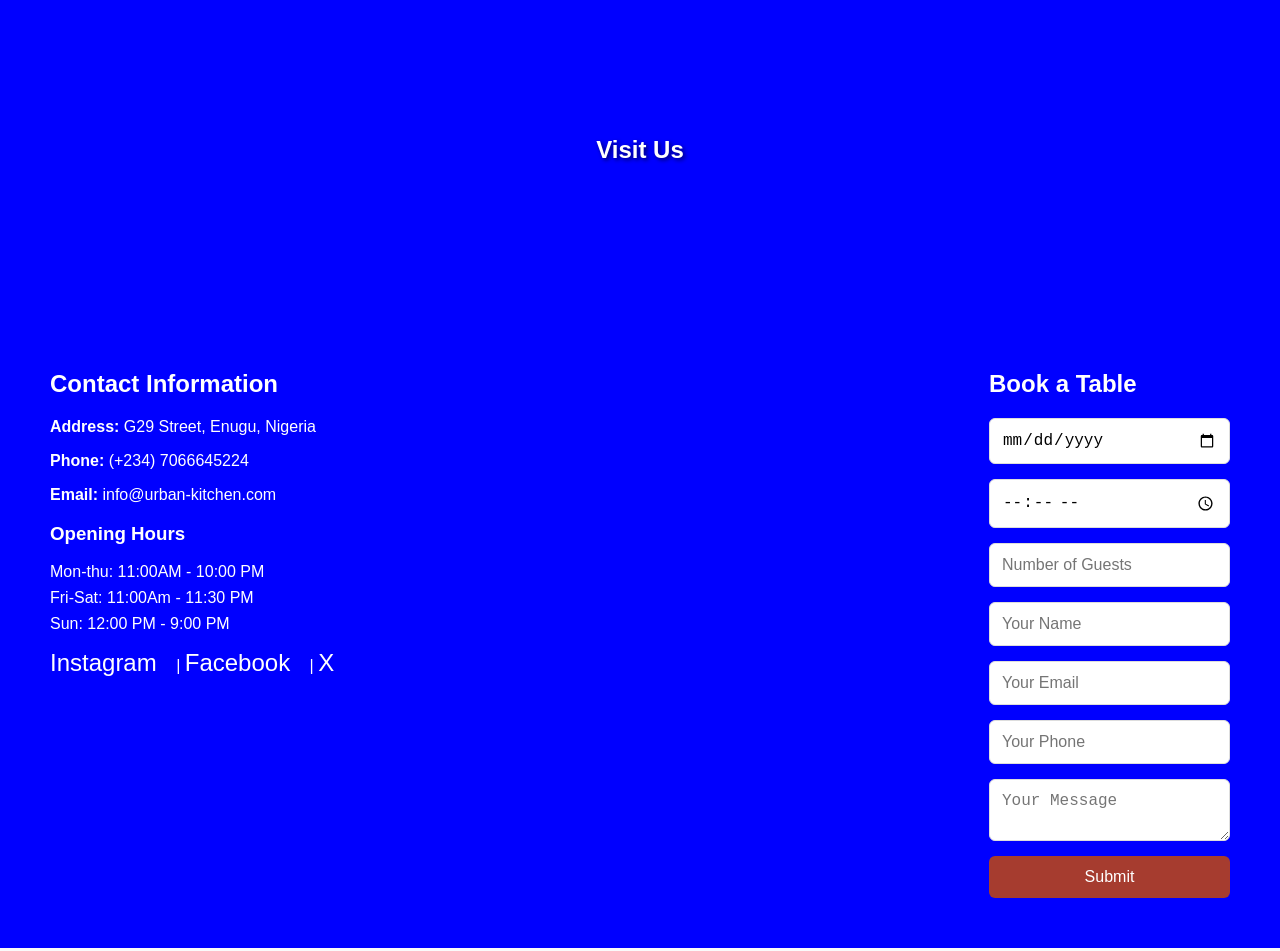
==== index.html @ c3f9c331 "first commit" ====
<!DOCTYPE html>
<html lang="en">
<head>
    <meta charset="UTF-8">
    <meta name="viewport" content="width=device-width, initial-scale=1.0">
    <title>Urban-Kitchen-CSS-G29-project</title>
    <link rel="stylesheet" href="./index.css">

</head>
<body>  
    <section class="contact-hero">
        <h1>Visit Us</h1>
    </section>

    <section class="contact-container">
        <div class="contact-info">
            <h2>Contact Information</h2>
            <p><strong>Address:</strong> G29 Street, Enugu, Nigeria</p>
            <p><strong>Phone:</strong> (+234) 7066645224</p>
            <p><strong>Email:</strong> info@urban-kitchen.com</p>
            <h3>Opening Hours</h3>
            
            <ul>
                <li>Mon-thu: 11:00AM - 10:00 PM</li>
                <li>Fri-Sat: 11:00Am - 11:30 PM</li>
                <li>Sun: 12:00 PM - 9:00 PM</li>
            </ul>
            <div class="social-links">
                <a href="#">Instagram</a> |
                <a href="#">Facebook</a> |
                <a href="#">X</a> 

            </div>
       </div>



            <div class="contact-form">
                <h2>Book a Table</h2>
                <form>
                    <input type="Date" required>
                    <input type="time" required>
                    <input type="text" placeholder="Number of Guests" min="1" required>
                    <input type="text" placeholder="Your Name" required>
                    <input type="email" placeholder="Your Email" required>
                    <input type="tel" placeholder="Your Phone" required>
                    <textarea placeholder="Your Message"></textarea>
                    <button type="submit">Submit</button>
                </form>

            </div>
        
    </section>
</body>
</html>
---- index.css ----
body {
    margin: 0;
    font-family: poppins, sans-serif ;
    background-color: #fafafa;
    color: #333;
}
/* Hero Section */
.contact-hero {
    background: url('hero-img.jpg') center/cover no-repeat;
    height: 300px;
    display: flex;
    align-items: center;
    justify-content: center;
    color: white;
    text-shadow: 2px 2px 4px rgba(0, 0, 0, 0.6);
    background-color: blue;
}
.contact-container {
    display: flex;
    justify-content: space-between;
    padding: 50px;
    gap: 40px;
    background-color: blue;
    color: white;
}
/* Contact Info */

.contact-info h2, .contact-form h2 {
    margin-bottom: 20px;
    color:white;
    
    ;
}

.contact-info ul  {
    list-style: none;
    padding: 0;
}
.contact-info ul li {
    margin-bottom: 8px;
}
.contact-links a {
    margin-right: 10px;
    text-decoration: none;
    color:white;
    font-weight: bold;
}
.social-links a {
    margin-right: 15px;
    text-decoration: none;
    color:white;
    font-size: 1.5rem;
}
.contact-links a:hover {
    text-decoration: underline;
}
/* Contact Form */
.contact-form form {
    display: flex;
    flex-direction: column;
    gap: 15px;
}
.contact-form input, .contact-form textarea, .contact-form button {
    padding: 12px;
    border: 1px solid #ddd;
    border-radius: 6px;
    font-size: 1rem;
}
.contact-form input:focus, .contact-form textarea:focus {
    border-color: #a63c2f;
    outline: none;
    box-shadow: 0 0 6px rgba(166, 60, 47, 0.3);
}
.contact-form button {
    background-color: #a63c2f;
    color: white;
    border: none;
    cursor: pointer;
    transition: background-color 0.3s ease;
}
.contact-form button:hover {
    background-color: #8b2e24;
}
/* Map section */
.map {
    width: 100%;
    height: 400px;
    border: none;
    margin-top: 30px;
    border-radius: 8px;
    box-shadow: 0 4px 12px rgba(0, 0, 0, 0.1);
    
}
/* Responsive Design */
@media (max-width: 768px) {
    .contact-container {
        flex-direction: column;
        padding: 20px;
    }
}
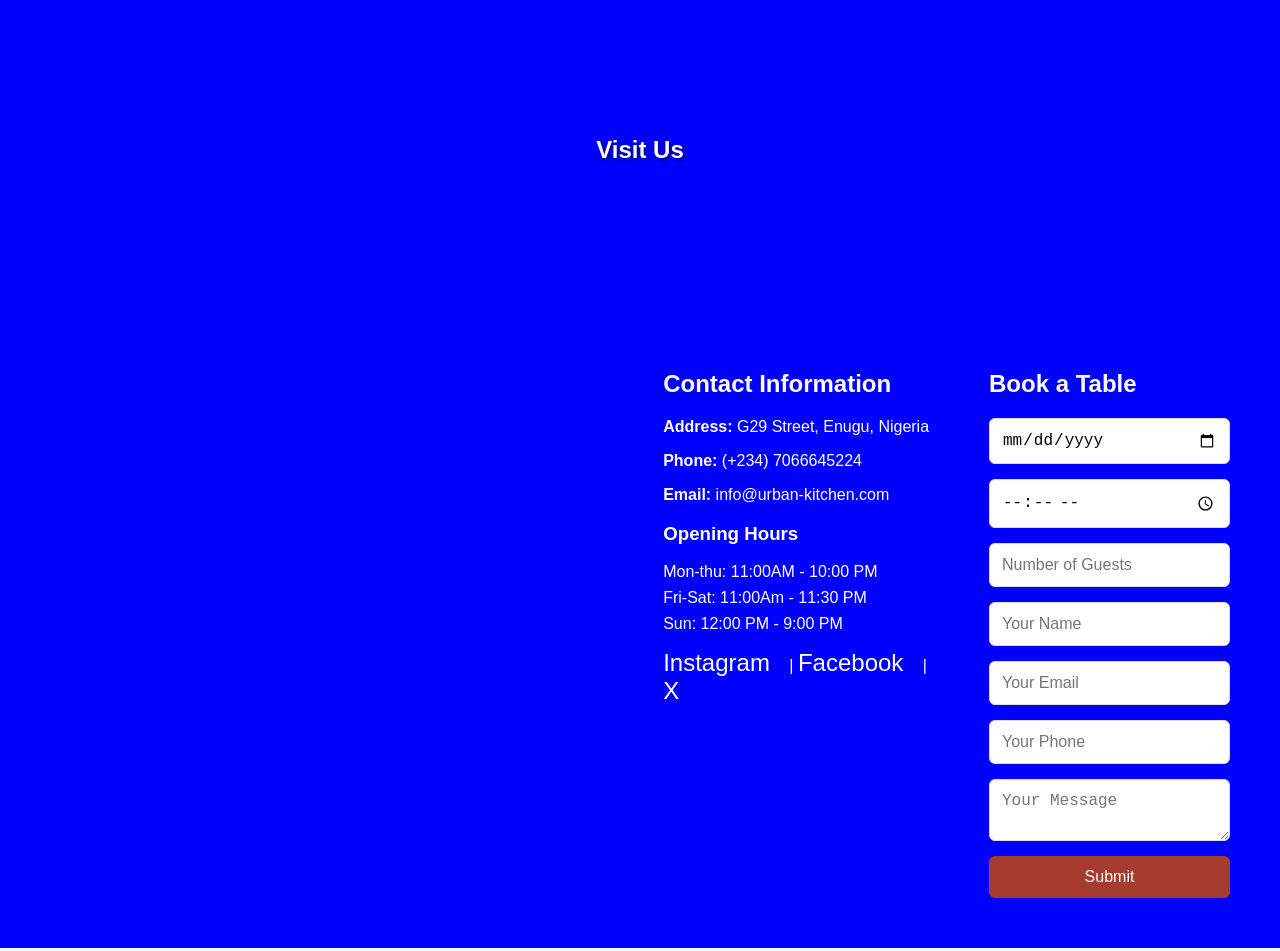
==== commit 693ab1bf: "first commit" ====
--- a/index.html
+++ b/index.html
@@ -13,6 +13,8 @@
     </section>
 
     <section class="contact-container">
+        <iframe src="https://www.google.com/maps/embed?pb=!1m18!1m12!1m3!1d507365.35487409495!2d2.954296628594845!3d6.547947654560678!2m3!1f0!2f0!3f0!3m2!1i1024!2i768!4f13.1!3m3!1m2!1s0x103b8b2ae68280c1%3A0xdc9e87a367c3d9cb!2sLagos!5e0!3m2!1sen!2sng!4v1777545671173!5m2!1sen!2sng" width="600" height="450" style="border:0;" allowfullscreen="" loading="lazy" referrerpolicy="no-referrer-when-downgrade"></iframe>
+        
         <div class="contact-info">
             <h2>Contact Information</h2>
             <p><strong>Address:</strong> G29 Street, Enugu, Nigeria</p>
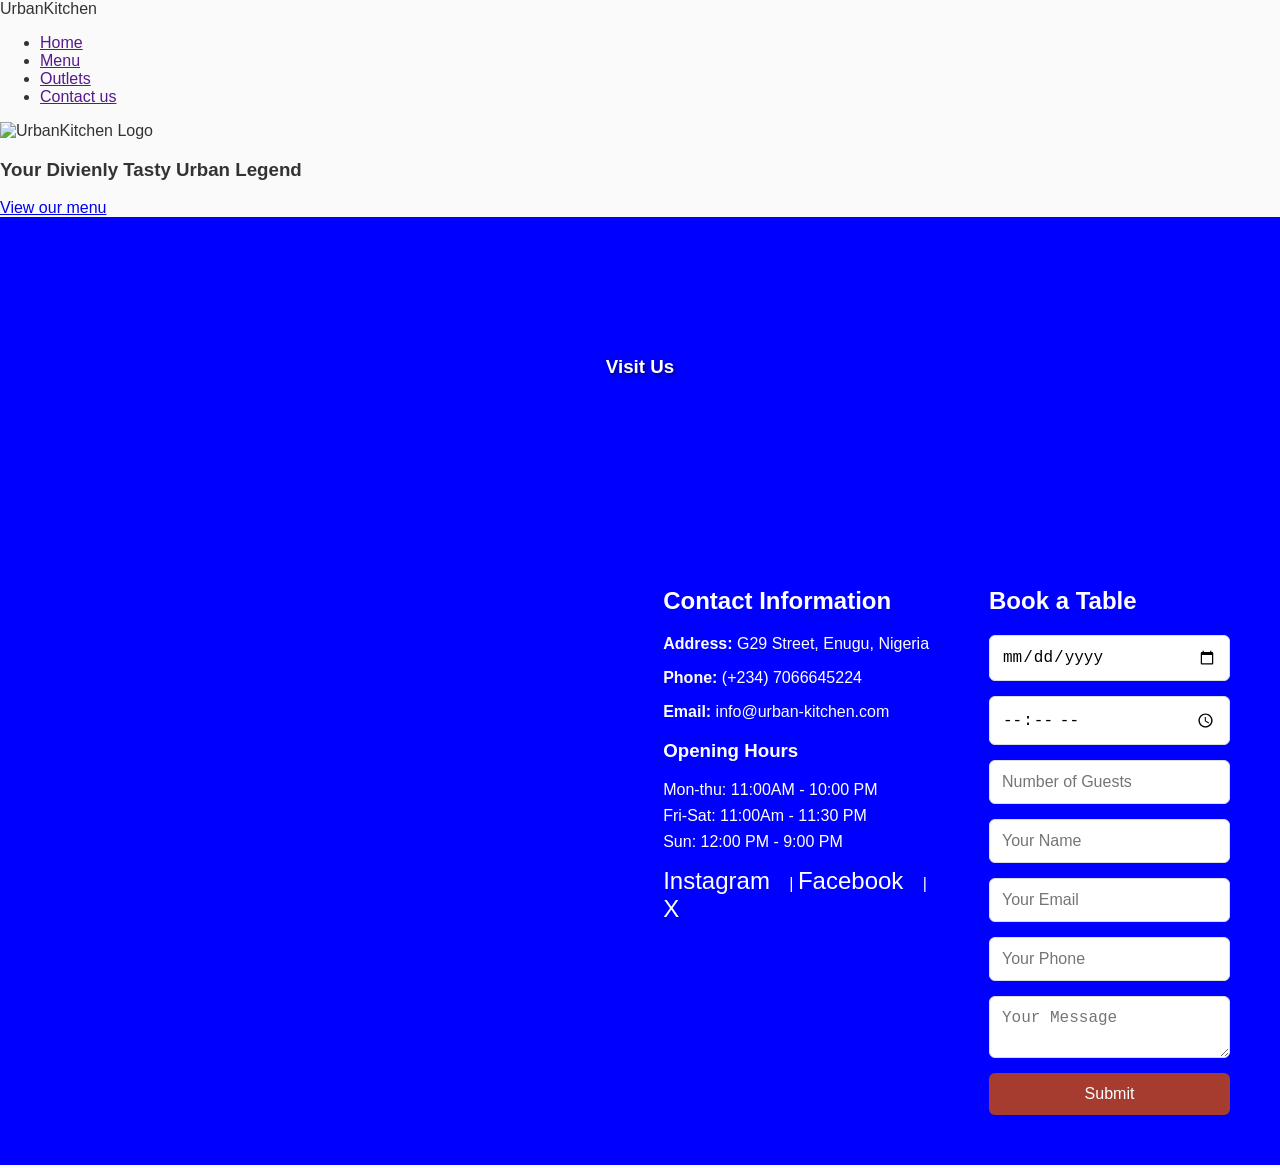
==== commit 529a828f: "Update index.html for project title and styles" ====
--- a/index.html
+++ b/index.html
@@ -1,20 +1,48 @@
 <!DOCTYPE html>
 <html lang="en">
-<head>
-    <meta charset="UTF-8">
-    <meta name="viewport" content="width=device-width, initial-scale=1.0">
-    <title>Urban-Kitchen-CSS-G29-project</title>
-    <link rel="stylesheet" href="./index.css">
+    <head>
+       <meta charset="UTF-8">
+       <meta name="viewport" content="width=device-width, initial-scale=1.0">
+       <title>G29 CSS Project-Urban Kitchen</title>
+       <link rel="stylesheet" href="styles.css">
+       <link rel="stylesheet" href="https://cdnjs.cloudflare.com/ajax/libs/font-awesome/7.0.1/css/all.min.css" integrity="sha512-2SwdPD6INVrV/lHTZbO2nodKhrnDdJK9/kg2XD1r9uGqPo1cUbujc+IYdlYdEErWNu69gVcYgdxlmVmzTWnetw==" crossorigin="anonymous" referrerpolicy="no-referrer" />
 
-</head>
-<body>  
+    </head>
+    <body>
+    
+         <!-- Navigation Bar 1 -->
+        <header>
+            <nav>
+                <div class="logo">
+                  <span>UrbanKitchen</span>
+                </div>
+
+                <ul class="navlinks">
+                  <li><a href="">Home</a></li>
+                  <li><a href="">Menu</a></li>
+                  <li><a href="">Outlets</a></li>
+                  <li><a href="">Contact us</a></li>
+                
+                </ul>
+
+        <!-- Hero section 2 -->
+        <main>
+            <section id="home" class="hero">
+                <div class="hero-content">
+                  <img src="./image/igbo dishes.jpeg" alt="UrbanKitchen Logo" class="hero-image">
+                  <h1>Your Divienly Tasty Urban Legend</h1>
+                  <a href="#menu" class="btn">View our menu</a>
+                </div>
+            </section>
+        </main>
     <section class="contact-hero">
         <h1>Visit Us</h1>
     </section>
 
     <section class="contact-container">
-        <iframe src="https://www.google.com/maps/embed?pb=!1m18!1m12!1m3!1d507365.35487409495!2d2.954296628594845!3d6.547947654560678!2m3!1f0!2f0!3f0!3m2!1i1024!2i768!4f13.1!3m3!1m2!1s0x103b8b2ae68280c1%3A0xdc9e87a367c3d9cb!2sLagos!5e0!3m2!1sen!2sng!4v1777545671173!5m2!1sen!2sng" width="600" height="450" style="border:0;" allowfullscreen="" loading="lazy" referrerpolicy="no-referrer-when-downgrade"></iframe>
-        
+        <!-- <iframe src="https://www.google.com/maps/embed?pb=!1m18!1m12!1m3!1d507365.35487409495!2d2.954296628594845!3d6.547947654560678!2m3!1f0!2f0!3f0!3m2!1i1024!2i768!4f13.1!3m3!1m2!1s0x103b8b2ae68280c1%3A0xdc9e87a367c3d9cb!2sLagos!5e0!3m2!1sen!2sng!4v1777545671173!5m2!1sen!2sng" width="600" height="450" style="border:0;" allowfullscreen="" loading="lazy" referrerpolicy="no-referrer-when-downgrade"></iframe> -->
+         <iframe src="https://www.google.com/maps/embed?pb=!1m18!1m12!1m3!1d126868.29328897438!2d7.430232260523784!3d6.441002534466024!2m3!1f0!2f0!3f0!3m2!1i1024!2i768!4f13.1!3m3!1m2!1s0x1044a3cf887d1a25%3A0x9e342e82908e0c3d!2sEnugu!5e0!3m2!1sen!2sng!4v1777545986559!5m2!1sen!2sng" width="600" height="450" style="border:0;" allowfullscreen="" loading="lazy" referrerpolicy="no-referrer-when-downgrade"></iframe>
+
         <div class="contact-info">
             <h2>Contact Information</h2>
             <p><strong>Address:</strong> G29 Street, Enugu, Nigeria</p>
@@ -54,4 +82,4 @@
         
     </section>
 </body>
-</html>+</html>
--- a/styles.css
+++ b/styles.css
@@ -0,0 +1,100 @@
+body {
+    margin: 0;
+    font-family: poppins, sans-serif ;
+    background-color: #fafafa;
+    color: #333;
+}
+/* Hero Section */
+.contact-hero {
+    background: url('hero-img.jpg') center/cover no-repeat;
+    height: 300px;
+    display: flex;
+    align-items: center;
+    justify-content: center;
+    color: white;
+    text-shadow: 2px 2px 4px rgba(0, 0, 0, 0.6);
+    background-color: blue;
+}
+.contact-container {
+    display: flex;
+    justify-content: space-between;
+    padding: 50px;
+    gap: 40px;
+    background-color: blue;
+    color: white;
+}
+/* Contact Info */
+
+.contact-info h2, .contact-form h2 {
+    margin-bottom: 20px;
+    color:white;
+    
+    ;
+}
+
+.contact-info ul  {
+    list-style: none;
+    padding: 0;
+}
+.contact-info ul li {
+    margin-bottom: 8px;
+}
+.contact-links a {
+    margin-right: 10px;
+    text-decoration: none;
+    color:white;
+    font-weight: bold;
+}
+.social-links a {
+    margin-right: 15px;
+    text-decoration: none;
+    color:white;
+    font-size: 1.5rem;
+}
+.contact-links a:hover {
+    text-decoration: underline;
+}
+/* Contact Form */
+.contact-form form {
+    display: flex;
+    flex-direction: column;
+    gap: 15px;
+}
+.contact-form input, .contact-form textarea, .contact-form button {
+    padding: 12px;
+    border: 1px solid #ddd;
+    border-radius: 6px;
+    font-size: 1rem;
+}
+.contact-form input:focus, .contact-form textarea:focus {
+    border-color: #a63c2f;
+    outline: none;
+    box-shadow: 0 0 6px rgba(166, 60, 47, 0.3);
+}
+.contact-form button {
+    background-color: #a63c2f;
+    color: white;
+    border: none;
+    cursor: pointer;
+    transition: background-color 0.3s ease;
+}
+.contact-form button:hover {
+    background-color: #8b2e24;
+}
+/* Map section */
+.map {
+    width: 100%;
+    height: 400px;
+    border: none;
+    margin-top: 30px;
+    border-radius: 8px;
+    box-shadow: 0 4px 12px rgba(0, 0, 0, 0.1);
+    
+}
+/* Responsive Design */
+@media (max-width: 768px) {
+    .contact-container {
+        flex-direction: column;
+        padding: 20px;
+    }
+}
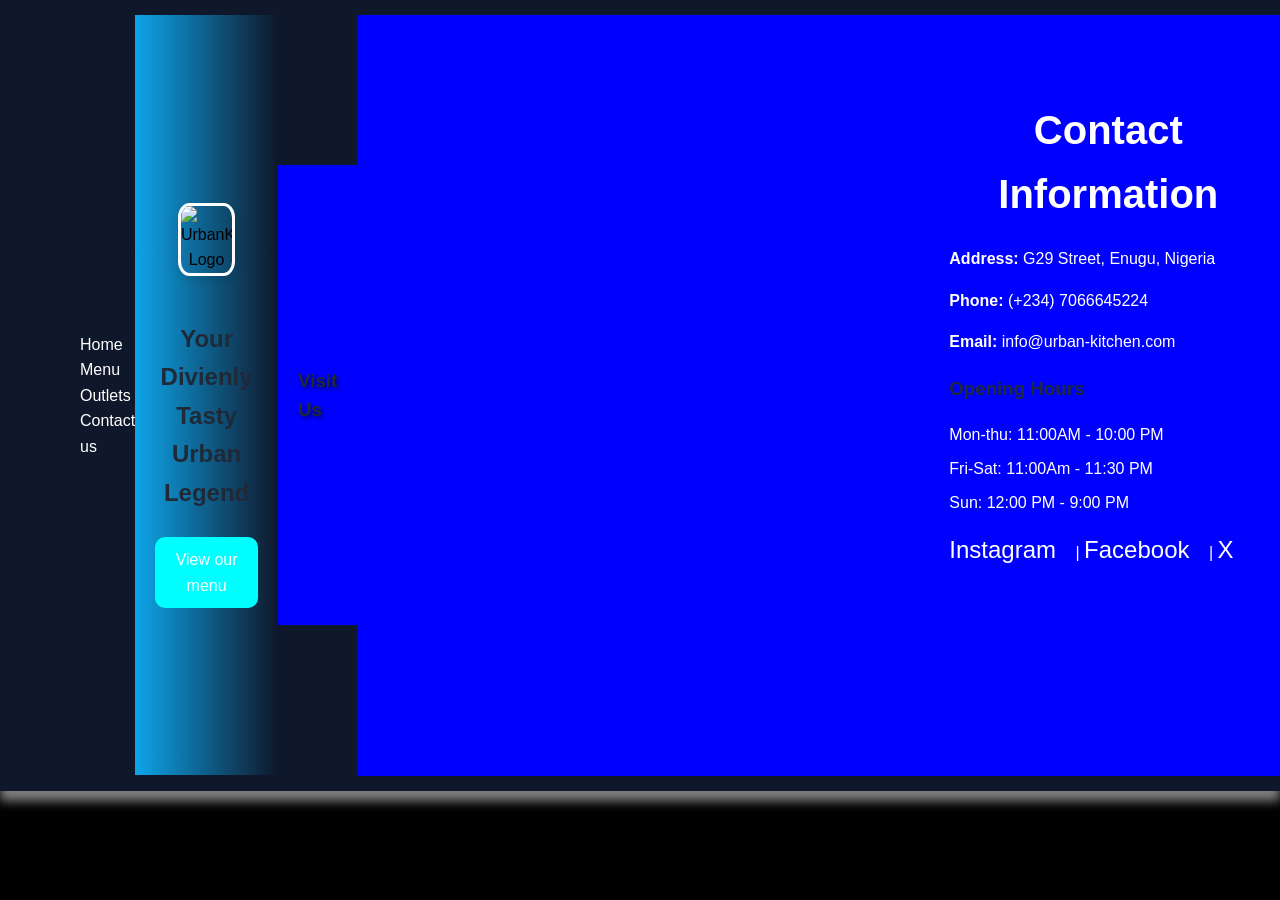
==== commit f1e52684: "Add comment for author in index.html" ====
--- a/index.html
+++ b/index.html
@@ -1,3 +1,4 @@
+<!-- DULUOHA LIVINUS CHIMA NONSO -->
 <!DOCTYPE html>
 <html lang="en">
     <head>
--- a/styles.css
+++ b/styles.css
@@ -1,8 +1,233 @@
+SS
+/* RESET */
+* {
+    margin: 0;
+    padding: 0;
+    box-sizing: border-box;
+}
+
+/* GLOBAL */
+
+    /* --- General Styles --- */
+:root {
+    --primary: #2563eb;
+    --dark: #1f2937;
+    --light: #f3f4f6;
+    --text: #333;
+    --font-heading: 'Poppins', sans-serif;
+    --font-body: 'Roboto', sans-serif;
+}
+
+html {
+    scroll-behavior: smooth; /* Smooth scrolling */
+    font-family: var(--font-body);
+    color: var(--text);
+    line-height: 1.6;
+}
+.loader {
+    width: 2rem;
+    height: 2rem;
+    border: 3px solid rgb(189, 189, 189);
+    border-top: 5px solid black;
+    border-radius: 100%;
+    animation: loading 1s ease-in-out 2s infinite;
+}
+@keyframes loading {
+    0% {
+        transform: rotate(0deg);
+    }
+    100% {
+        transform: rotate(360deg);
+    }
+}
+
 body {
-    margin: 0;
-    font-family: poppins, sans-serif ;
-    background-color: #fafafa;
-    color: #333;
+  font-family: Arial, sans-serif;
+  margin: 0;
+  padding: 0;
+  background:black;
+}
+
+h1, h2, h3 {
+    font-family: var(--font-heading);
+    color: var(--dark);
+}
+
+a {
+    text-decoration: none;
+    color: inherit;
+    transition: 0.3s;
+}
+
+ul {
+    list-style: none;
+}
+
+img {
+    max-width: 50%;
+    border: 3px solid #fff;
+    box-shadow: 0 4px 8px rgba(0,0,0,0.1);
+}
+
+/* --- Utility Classes --- */
+.btn {
+    display: inline-block;
+    padding: 10px 20px;
+    background: aqua;
+    color: white;
+    border-radius: 10px;
+    margin-top: 15px;
+}
+
+.btn:hover {
+    background:green;
+    transition: ease-in-out;
+}
+
+section {
+    padding: 80px 20px;
+}
+
+h2 {
+    text-align: center;
+    font-size: 2.5rem;
+    margin-bottom: 40px;
+}
+
+/* --- 1. Navbar --- */
+header {
+    position: sticky;
+    top: 0;
+    background: gold;
+    z-index: 1000;
+    box-shadow: 0 10px 10px grey;
+}
+
+.navbar {
+    display: flex;
+    justify-content: space-evenly;
+    align-items: center;
+    padding: 20px 10%;
+}
+
+.logo {
+    font-size: 2.5rem;
+    font-weight: 700;
+    color: var(--primary);
+    width: 20ch;
+    white-space: nowrap;
+    overflow:hidden;
+    border-right: 0px solid #e8ff47;
+    animation: typing 3s steps(14) 0.5s infinite alternate-reverse;
+}
+@keyframes typing {
+    from {
+        width: 0;
+    }
+    to {
+        width: 10ch;
+    }
+}
+
+.nav-links a:hover {
+    color: var(--primary);
+   
+}
+
+/* NAVBAR */
+header {
+    background: #0f172a;
+    color: #fff;
+    padding: 15px 40px;
+}
+
+nav {
+    display: flex;
+    justify-content: space-between;
+    align-items: center;
+}
+
+.logo span {
+    font-size: 1.2rem;
+    font-weight: bold;
+}
+
+.desktop-nav-links {
+    display: flex;
+    list-style: none;
+    gap: 25px;
+}
+.desktop-nav-links a {
+    color: #fff;
+    text-decoration: none;
+    font-size: 1rem;
+    transition: color 0.3s ease;
+}
+.desktop-nav-links a:hover {
+    color: var(--primary);
+}
+
+
+/* HERO SECTION */
+#home {
+    text-align: center;
+    padding: 20px 20px;
+    background: linear-gradient(to right, #0ea5e9, #0f172a);
+    color: black;
+    position: relative;
+}
+
+#home h1 {
+    font-size: 1.5rem;
+    margin-bottom: 10px;
+}
+
+#home p {
+    margin-bottom: 20px;
+}
+
+#home img {
+    border-radius: 20%;
+    margin: 20px auto;
+}
+
+/* BUTTON */
+.cta-button {
+    display: inline-block;
+    padding: 10px 20px;
+    background: black;
+    color: #0ea5e9;
+    border-radius: 25px;
+    text-decoration: none;
+    font-weight: bold;
+    transition: 0.3s;
+}
+.cta-button:hover {
+    background: #0ea5e9;
+    color: #fff;
+    transition: 0.3s;
+}
+
+.hero {
+    height: 80vh;
+    display: flex;
+    justify-content: center;
+    align-items: center;
+    text-align: center;
+    background: var(--light);
+}
+
+.hero-content img:hover {
+    scale: 1.10;
+    filter: grayscale(0.5);
+}
+
+.hero h1 {
+    font-size: 3rem;
+}
+
+.hero span {
+    color: aqua;
 }
 /* Hero Section */
 .contact-hero {
@@ -97,4 +322,4 @@
         flex-direction: column;
         padding: 20px;
     }
-}+}
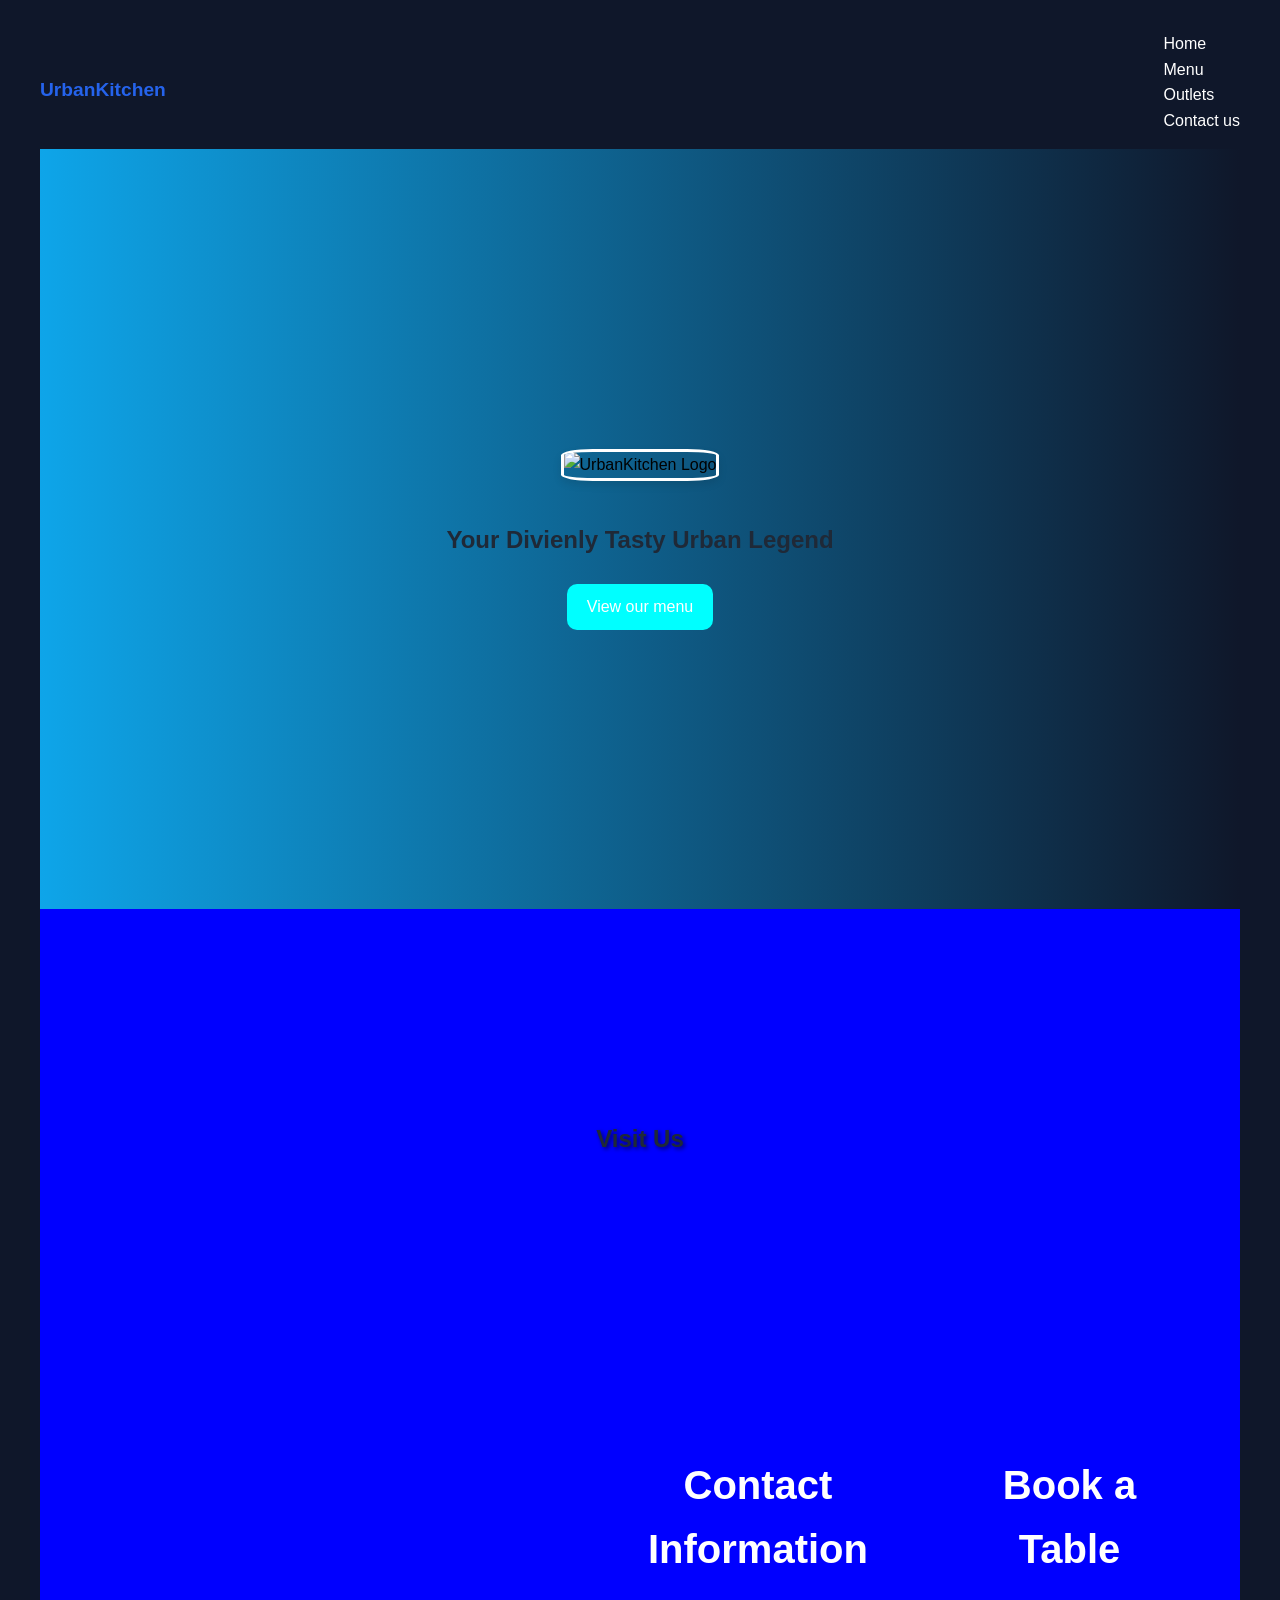
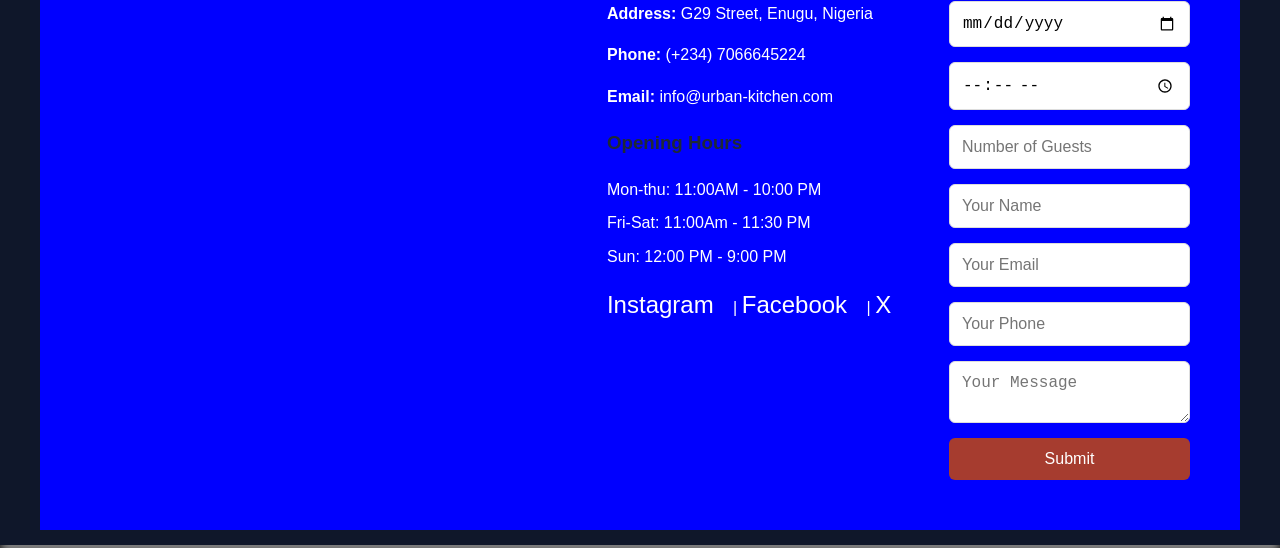
==== commit d645b797: "Add navigation and contact hero section to index.html" ====
--- a/index.html
+++ b/index.html
@@ -25,6 +25,7 @@
                   <li><a href="">Contact us</a></li>
                 
                 </ul>
+            </nav>    
 
         <!-- Hero section 2 -->
         <main>
@@ -36,6 +37,10 @@
                 </div>
             </section>
         </main>
+    
+                
+    <!-- UGWU PETER CHEKWUBE-->
+                
     <section class="contact-hero">
         <h1>Visit Us</h1>
     </section>
